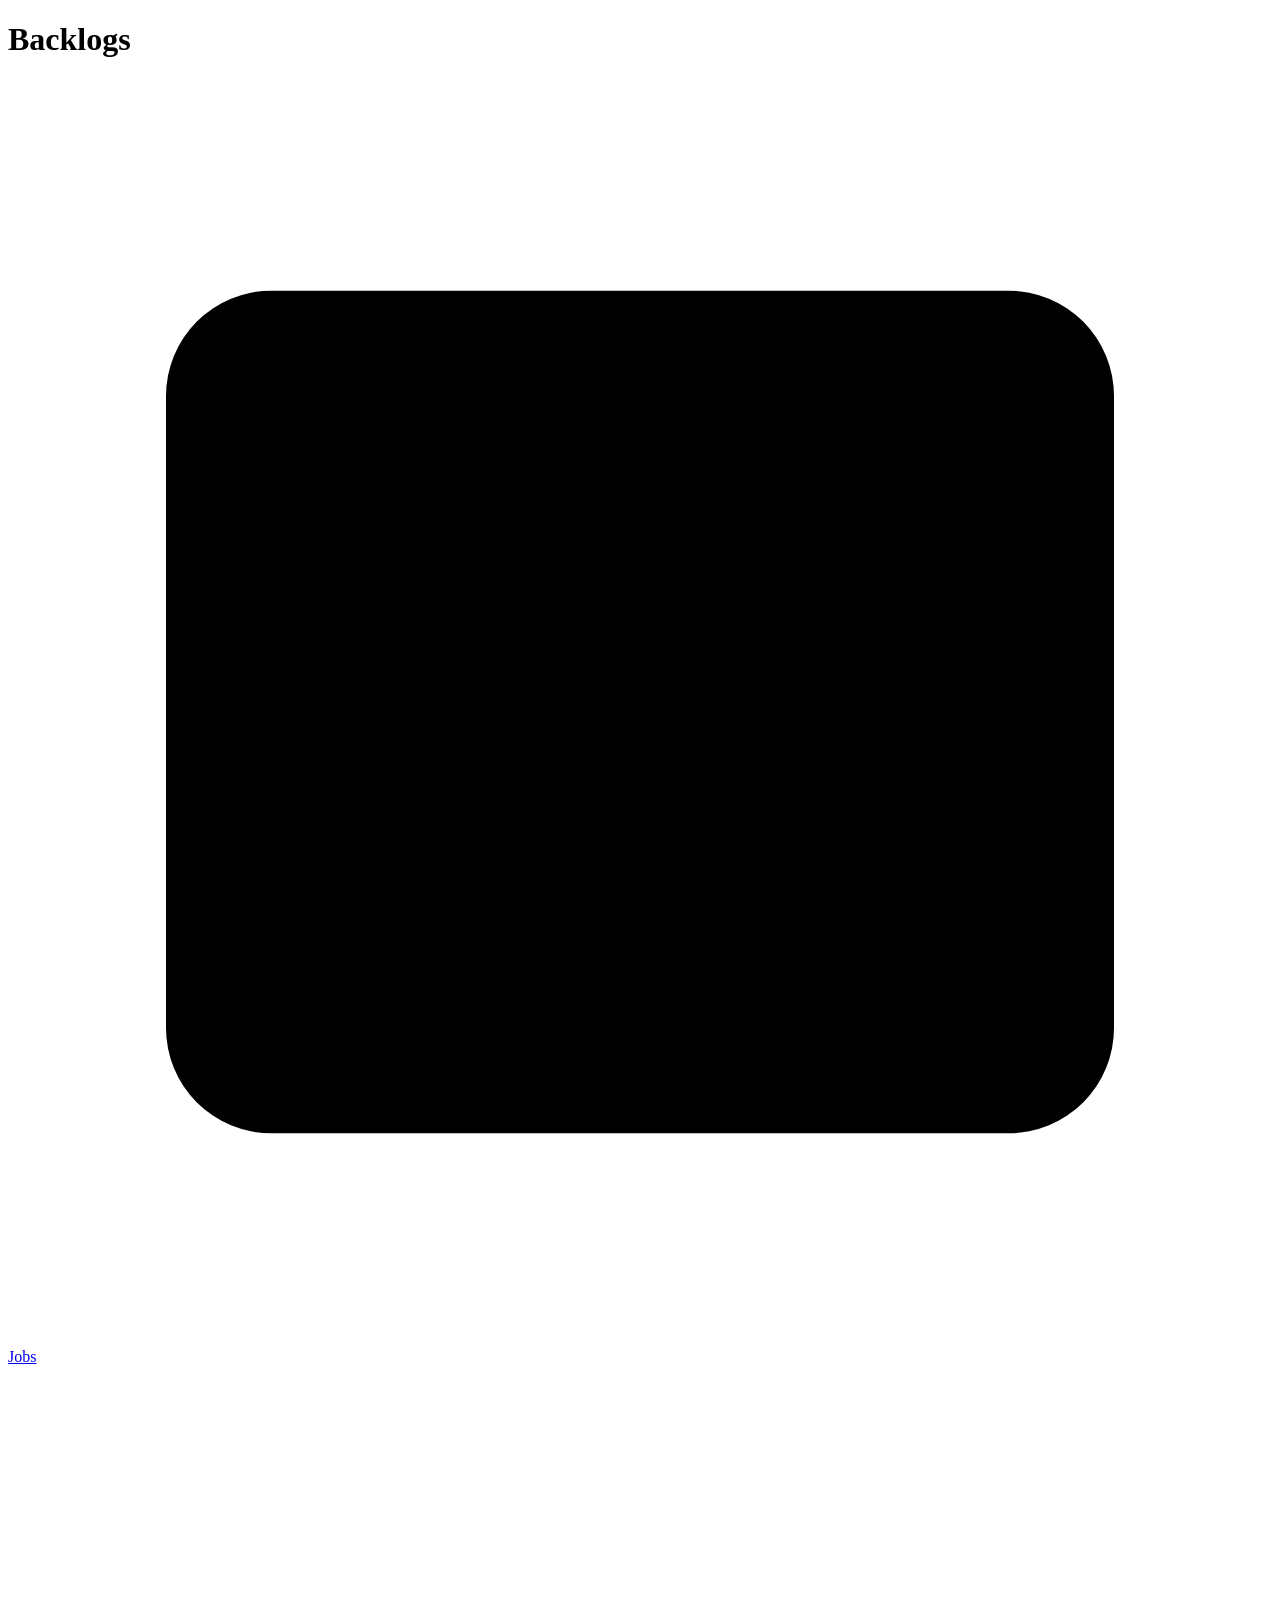
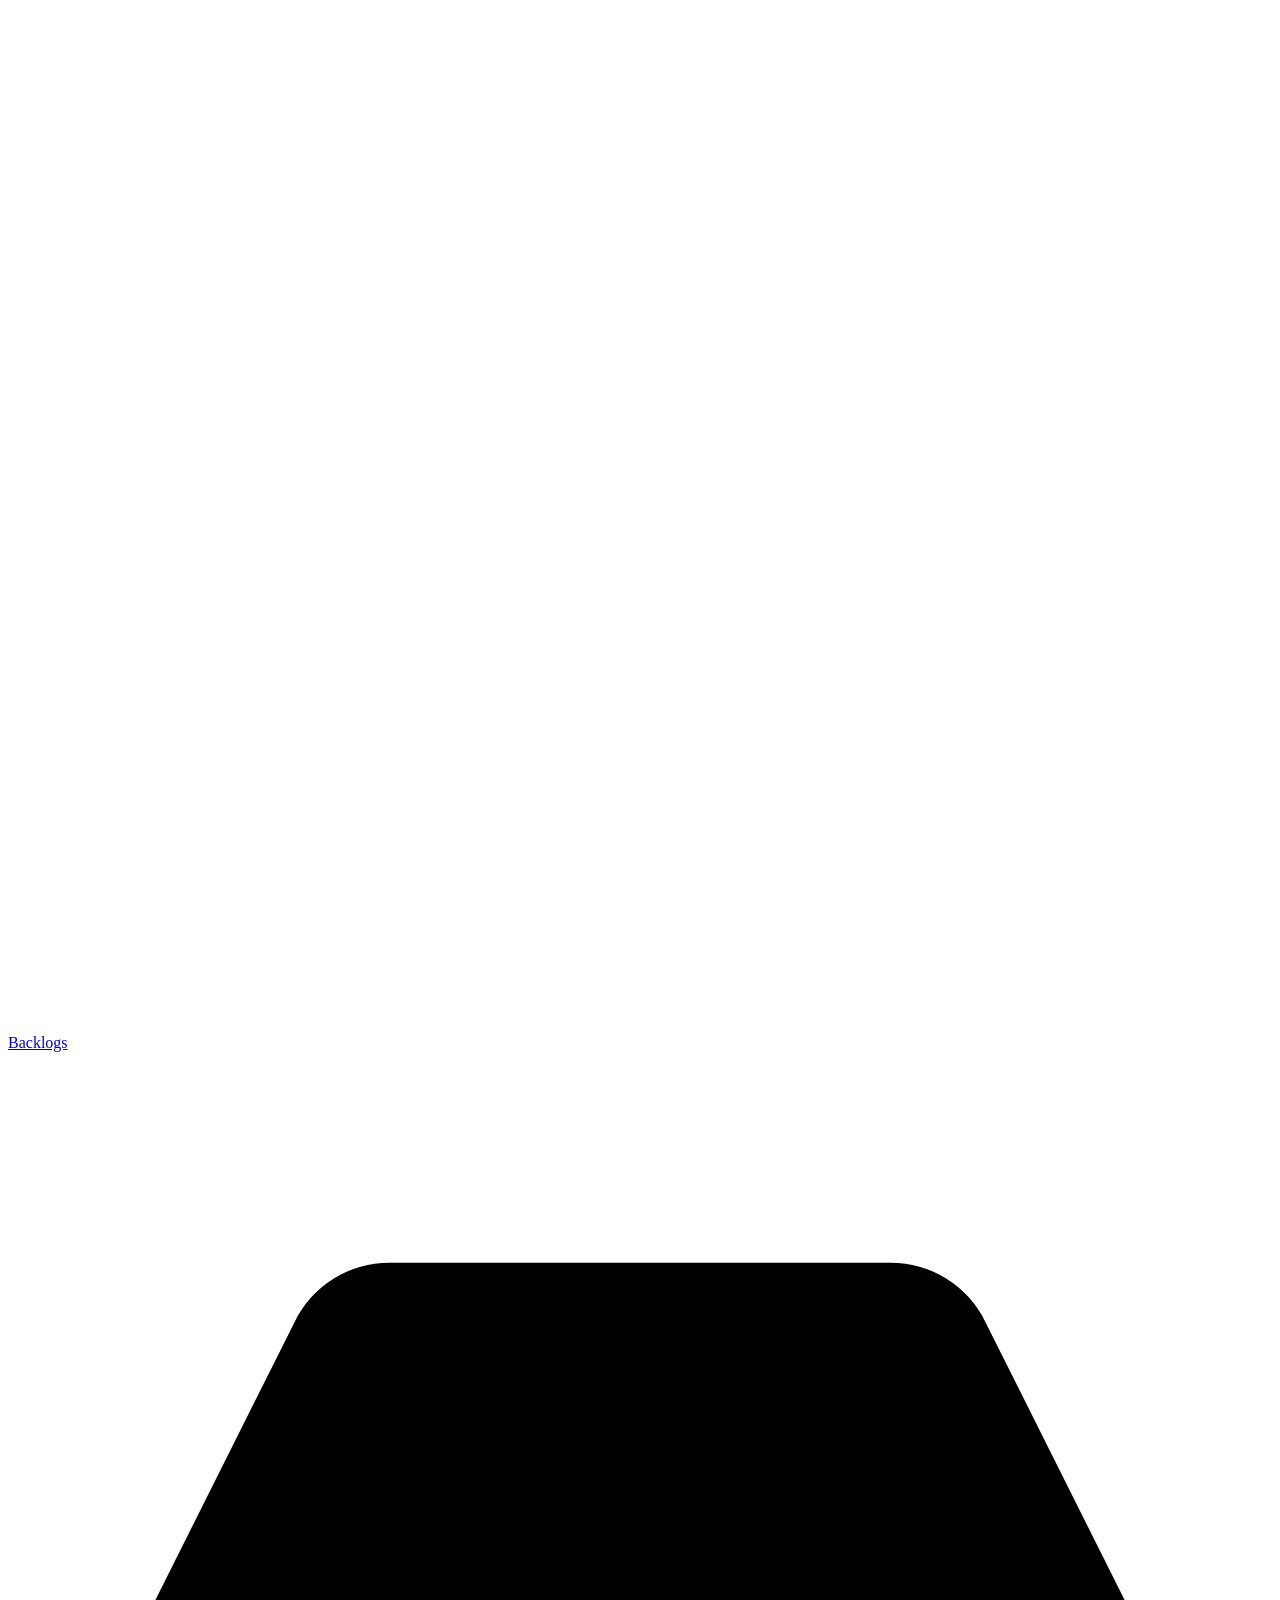
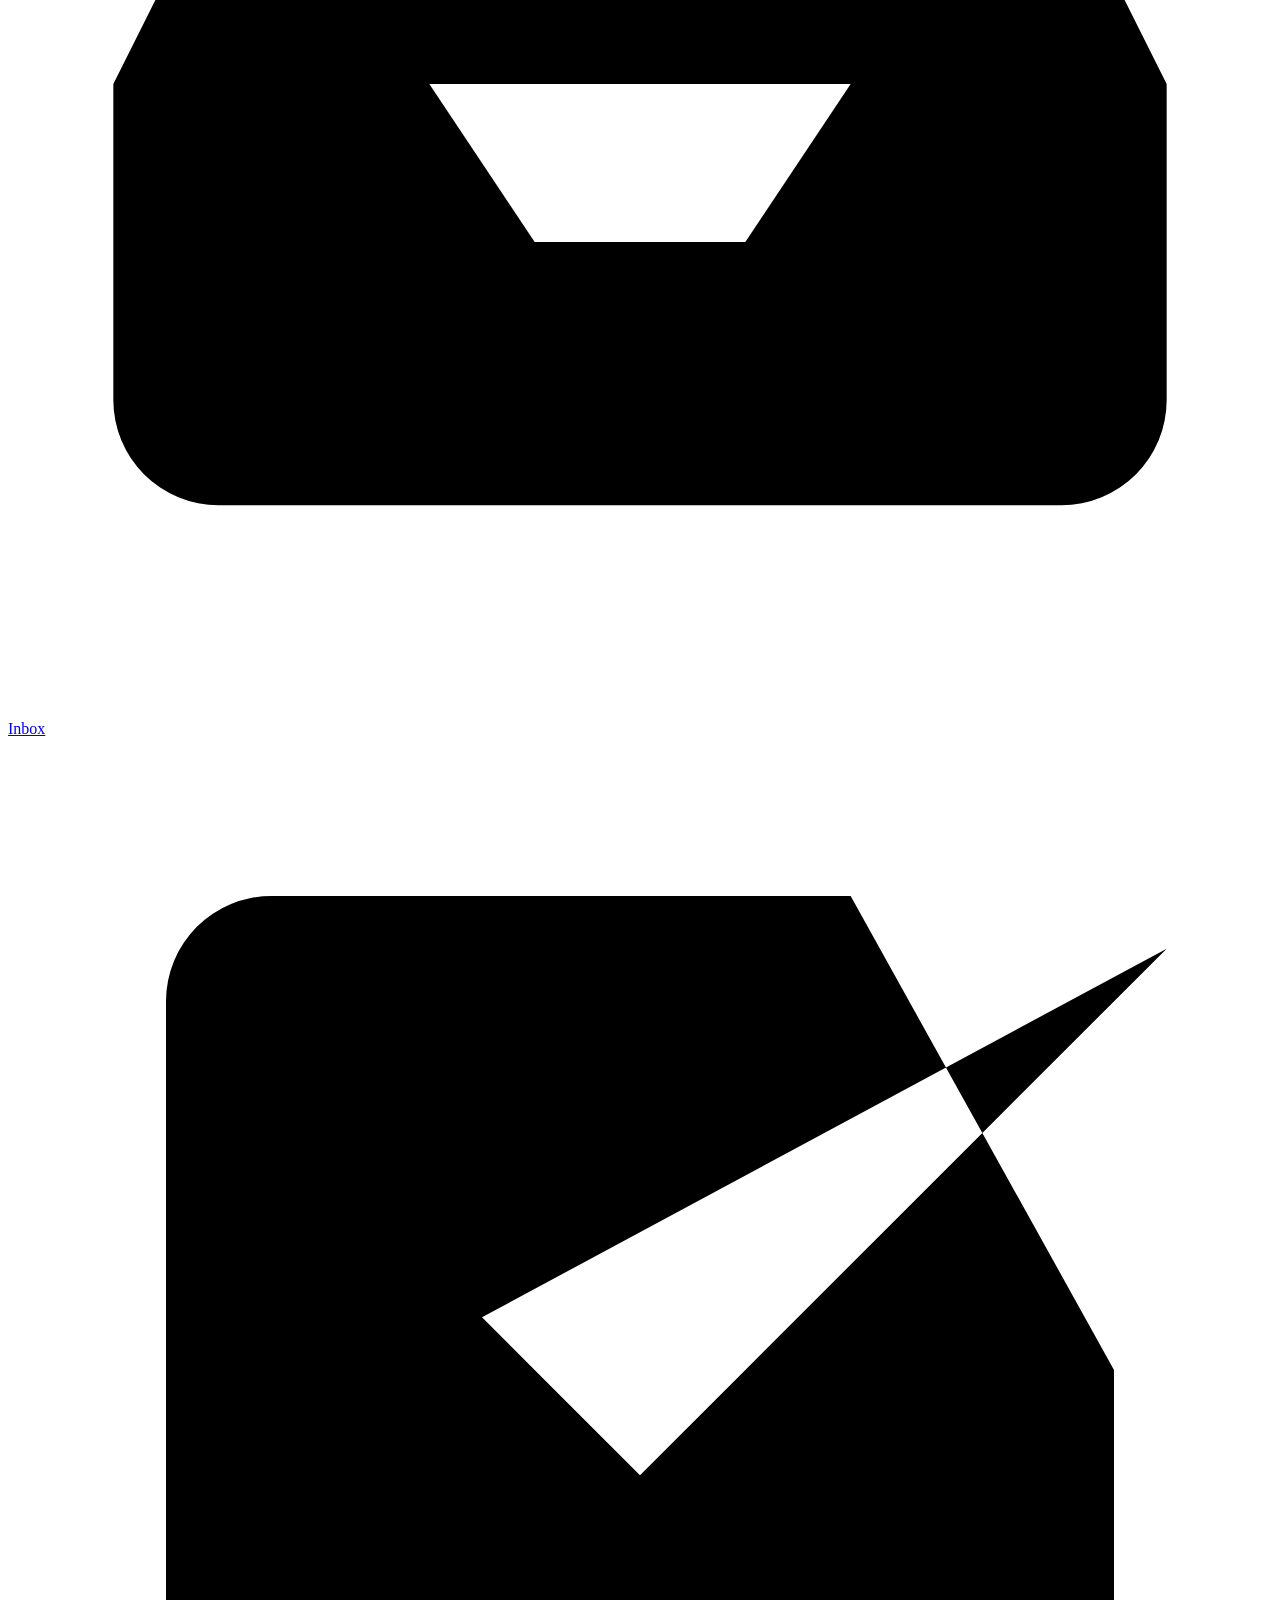
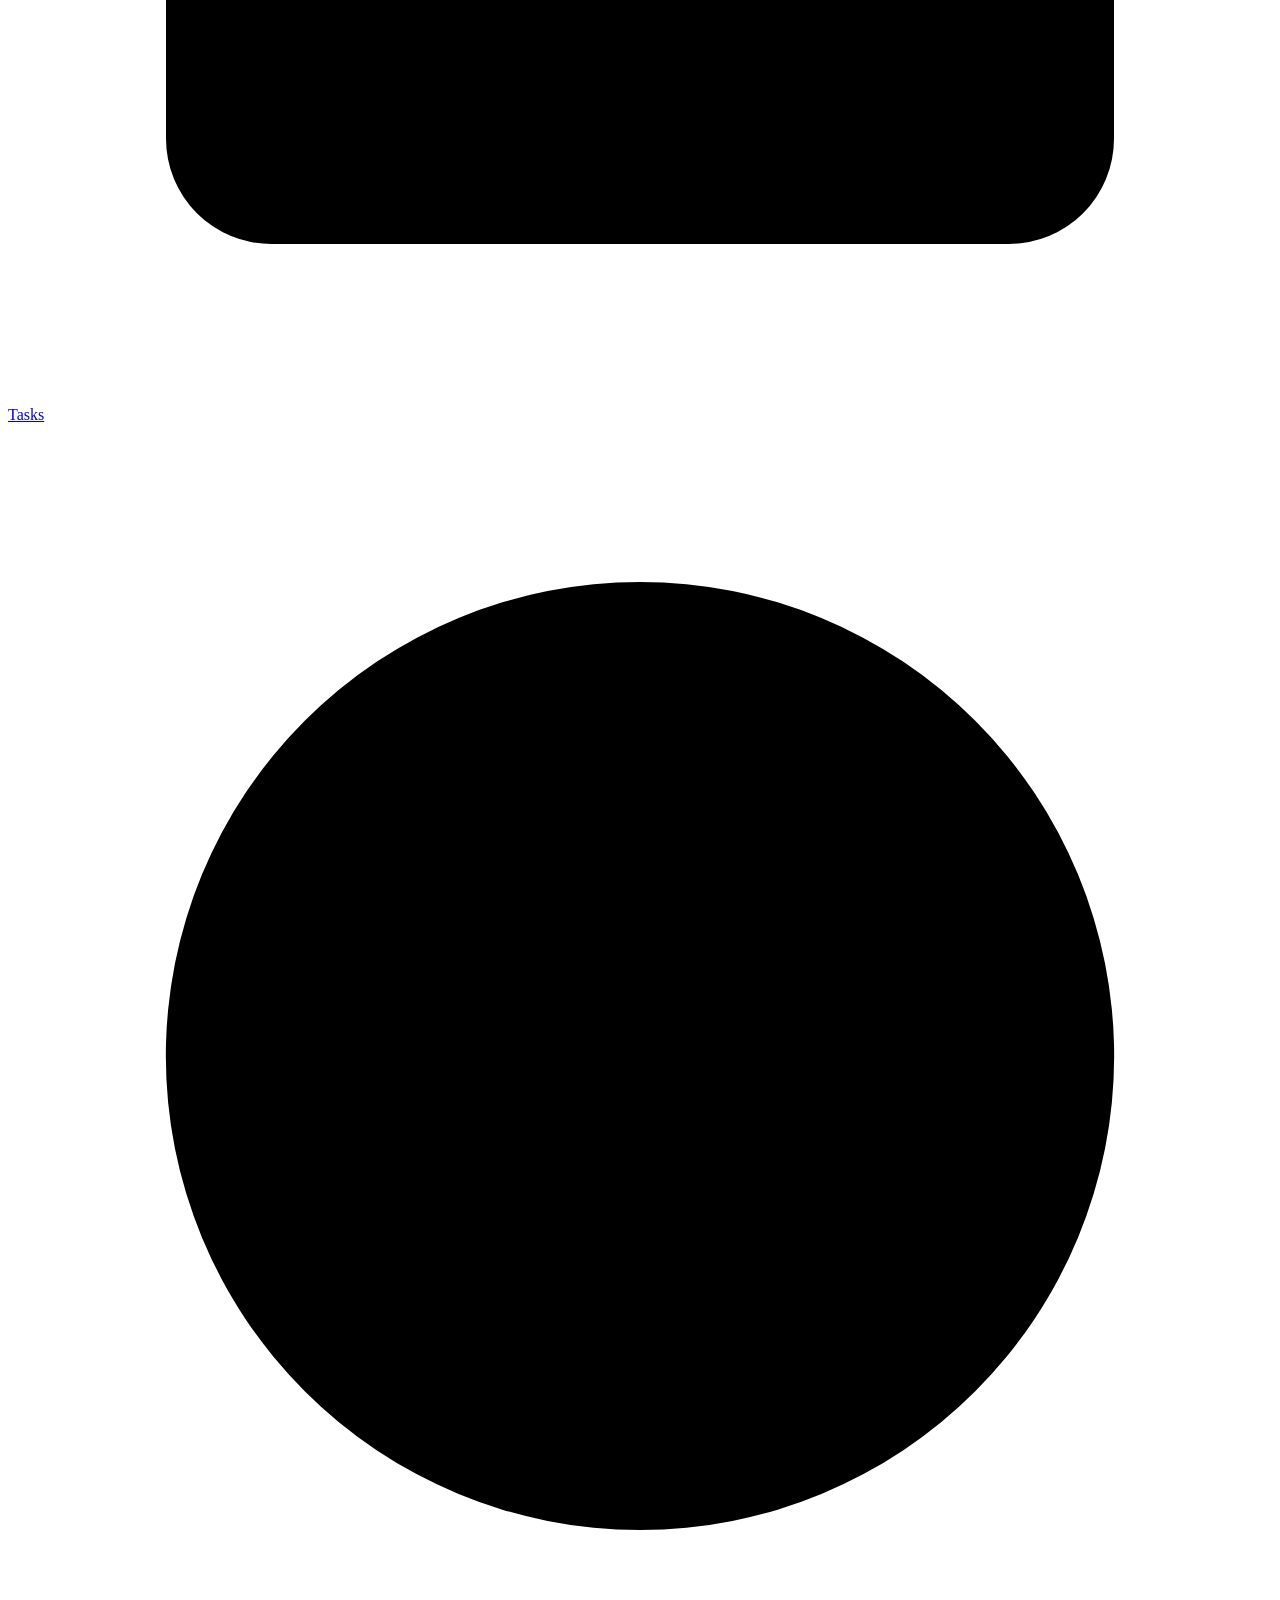
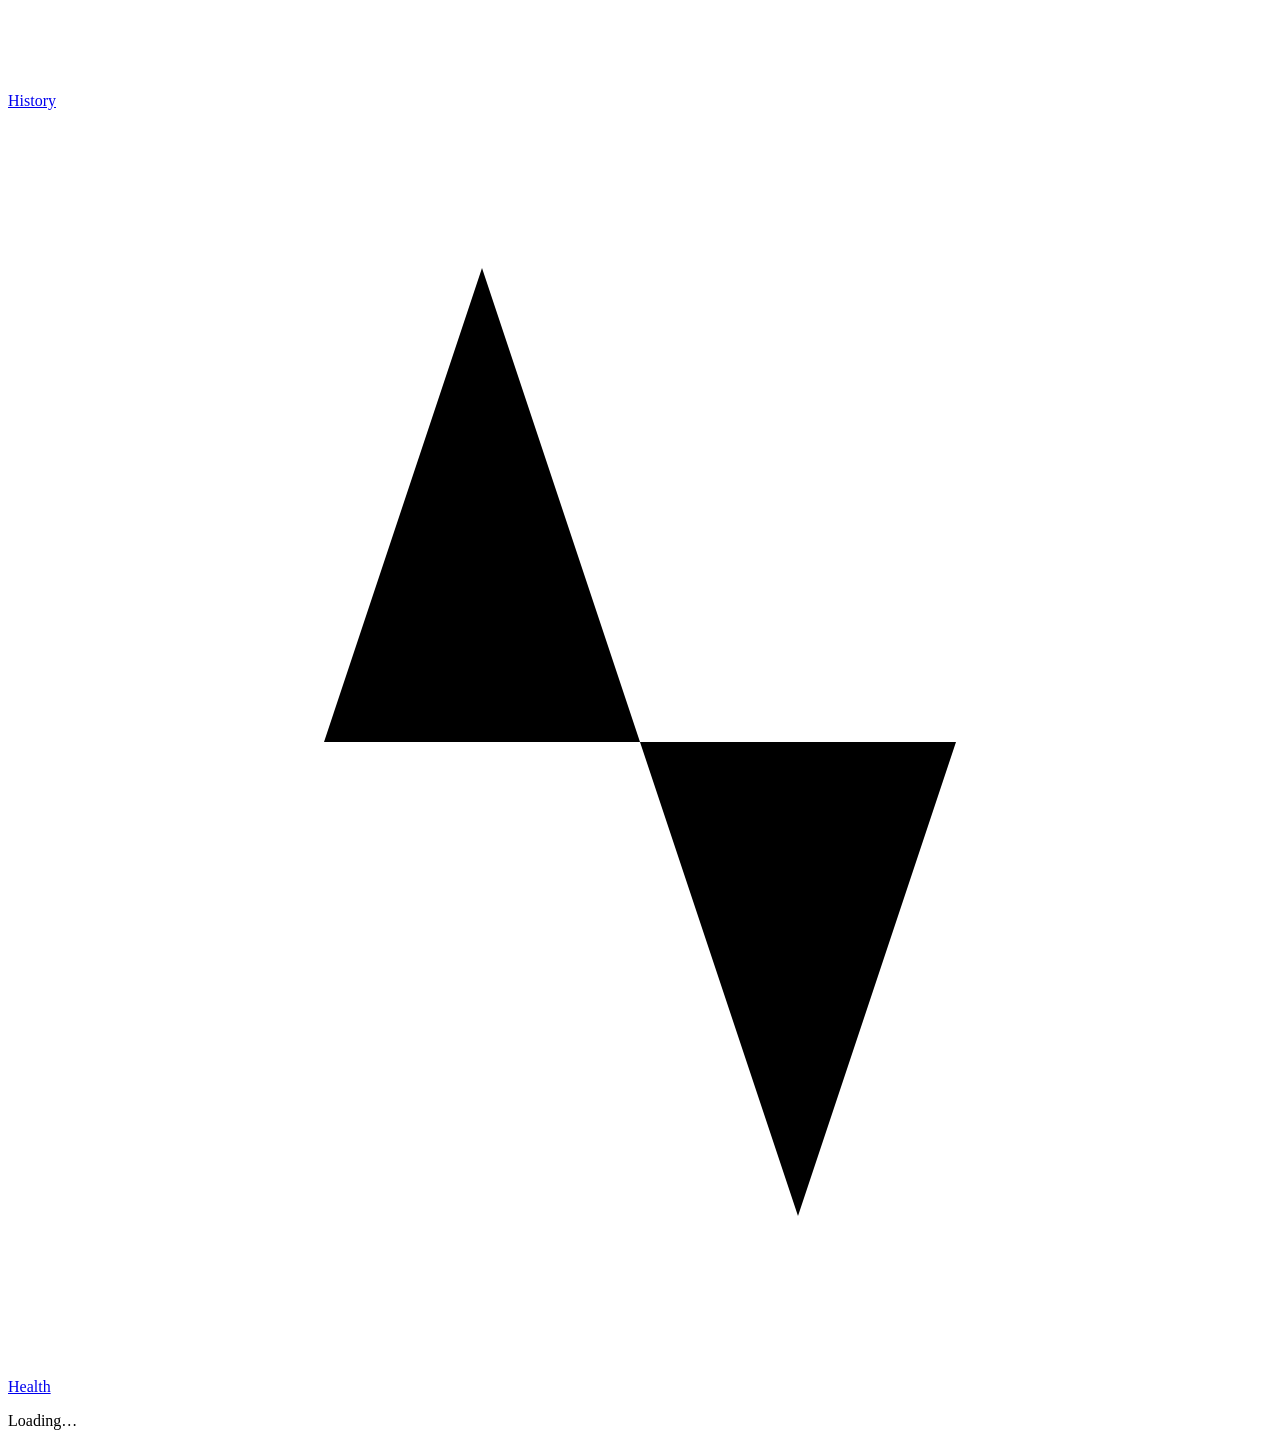
==== src/ControlRoom.Server/wwwroot/index.html @ eb0fadb5 "360-search-in-backlogs: move search to the top of the Backlogs, drop the Search tab Co-Authored-By: " ====
<!doctype html>
<html lang="en">
<head>
  <meta charset="utf-8">
  <meta name="viewport" content="width=device-width, initial-scale=1, viewport-fit=cover">
  <meta name="color-scheme" content="light dark">
  <meta name="apple-mobile-web-app-capable" content="yes">
  <meta name="mobile-web-app-capable" content="yes">
  <meta name="apple-mobile-web-app-title" content="Control Room">
  <meta name="apple-mobile-web-app-status-bar-style" content="default">
  <meta name="theme-color" media="(prefers-color-scheme: light)" content="#ffffff">
  <meta name="theme-color" media="(prefers-color-scheme: dark)" content="#000000">
  <title>Control Room</title>
  <link rel="manifest" href="/manifest.webmanifest">
  <link rel="apple-touch-icon" href="/icons/apple-touch-icon.png">
  <link rel="stylesheet" href="/app.css">
  <script src="/token.js" defer></script>
  <script src="/board.js" defer></script>
  <script src="/act.js" defer></script>
  <script src="/push.js" defer></script>
  <script src="/edit.js" defer></script>
  <script src="/inbox.js" defer></script>
  <script src="/tasks.js" defer></script>
  <script src="/search.js" defer></script>
  <script src="/capture.js" defer></script>
  <script src="/history.js" defer></script>
  <script src="/doctor.js" defer></script>
  <script src="/status.js" defer></script>
  <script src="/live.js" defer></script>
  <script src="/app.js" defer></script>
</head>
<body>
  <header class="top" id="top">
    <h1 id="top-title">Backlogs</h1>
  </header>
  <p class="live-notice" id="live-notice" role="status" hidden></p>
  <nav class="nav tab-bar" aria-label="Sections">
    <a href="#jobs" data-view="board">
      <svg class="tab-icon" aria-hidden="true" focusable="false" viewBox="0 0 24 24"><path d="M5 4h14a2 2 0 0 1 2 2v12a2 2 0 0 1-2 2H5a2 2 0 0 1-2-2V6a2 2 0 0 1 2-2zM9 4v16M15 4v16"/></svg>
      <span class="tab-label">Jobs</span>
    </a>
    <a href="#backlogs" data-view="backlogs">
      <svg class="tab-icon" aria-hidden="true" focusable="false" viewBox="0 0 24 24"><path d="M8 6h13M8 12h13M8 18h13M3 6h.01M3 12h.01M3 18h.01"/></svg>
      <span class="tab-label">Backlogs</span>
    </a>
    <a href="#inbox" data-view="inbox">
      <svg class="tab-icon" aria-hidden="true" focusable="false" viewBox="0 0 24 24"><path d="M22 12h-6l-2 3h-4l-2-3H2M5.45 5.11L2 12v6a2 2 0 0 0 2 2h16a2 2 0 0 0 2-2v-6l-3.45-6.89A2 2 0 0 0 16.76 4H7.24a2 2 0 0 0-1.79 1.11z"/></svg>
      <span class="tab-label">Inbox</span>
      <span class="nav-count" id="inbox-count" hidden></span>
    </a>
    <a href="#tasks" data-view="tasks">
      <svg class="tab-icon" aria-hidden="true" focusable="false" viewBox="0 0 24 24"><path d="M9 11l3 3L22 4M21 12v7a2 2 0 0 1-2 2H5a2 2 0 0 1-2-2V5a2 2 0 0 1 2-2h11"/></svg>
      <span class="tab-label">Tasks</span>
      <span class="nav-count" id="tasks-count" hidden></span>
    </a>
    <a href="#history" data-view="history">
      <svg class="tab-icon" aria-hidden="true" focusable="false" viewBox="0 0 24 24"><path d="M12 3a9 9 0 1 0 0 18a9 9 0 1 0 0-18zM12 7v5l3 2"/></svg>
      <span class="tab-label">History</span>
    </a>
    <a href="#doctor" data-view="doctor">
      <svg class="tab-icon" aria-hidden="true" focusable="false" viewBox="0 0 24 24"><path d="M22 12h-4l-3 9L9 3l-3 9H2"/></svg>
      <span class="tab-label">Health</span>
    </a>
  </nav>
  <main id="backlogs">
    <div class="backlog-search" id="backlog-search"></div>
    <p class="status">Loading…</p>
  </main>
  <main id="board" hidden>
    <section class="update" id="update" role="status" hidden></section>
    <div class="board-bar">
      <p class="live-status" id="board-status">Loading…</p>
      <div class="filter" id="board-filter" role="group" aria-label="Filter by project" hidden></div>
    </div>
    <div id="board-content"></div>
    <section class="push" id="push" aria-labelledby="push-title">
      <h2 class="push-title" id="push-title">Notifications</h2>
      <p class="push-text" id="push-text">Checking notifications…</p>
      <div class="push-actions" id="push-actions"></div>
      <p class="push-note" id="push-note" role="status" aria-live="polite" hidden></p>
    </section>
    <p class="app-version" id="app-version" hidden></p>
    <div class="auto-update" id="auto-update" hidden></div>
  </main>
  <main id="inbox" hidden></main>
  <main id="tasks" hidden></main>
  <main id="history" hidden></main>
  <main id="doctor" hidden></main>
  <main id="job" hidden></main>
  <main id="story" hidden></main>
  <div class="edit-notice" id="edit-notice" role="status" aria-live="polite" hidden>
    <p class="edit-notice-text" id="edit-notice-text"></p>
    <button class="edit-button" id="edit-notice-close" type="button">Close</button>
  </div>
  <main id="token" hidden>
    <form class="token-form" id="token-form" novalidate>
      <h1 class="token-title">Control Room</h1>
      <p class="token-help">Enter the access token once on this device. Show it on the Mac with: <code>dotnet run --project src/ControlRoom.Server -- token</code></p>
      <p class="error" id="token-refused" role="alert" hidden></p>
      <label class="token-label" for="token-input">Access token</label>
      <input class="token-input" id="token-input" name="token" type="password" autocomplete="off" autocapitalize="off" spellcheck="false">
      <button class="token-save" type="submit">Save</button>
    </form>
  </main>
</body>
</html>
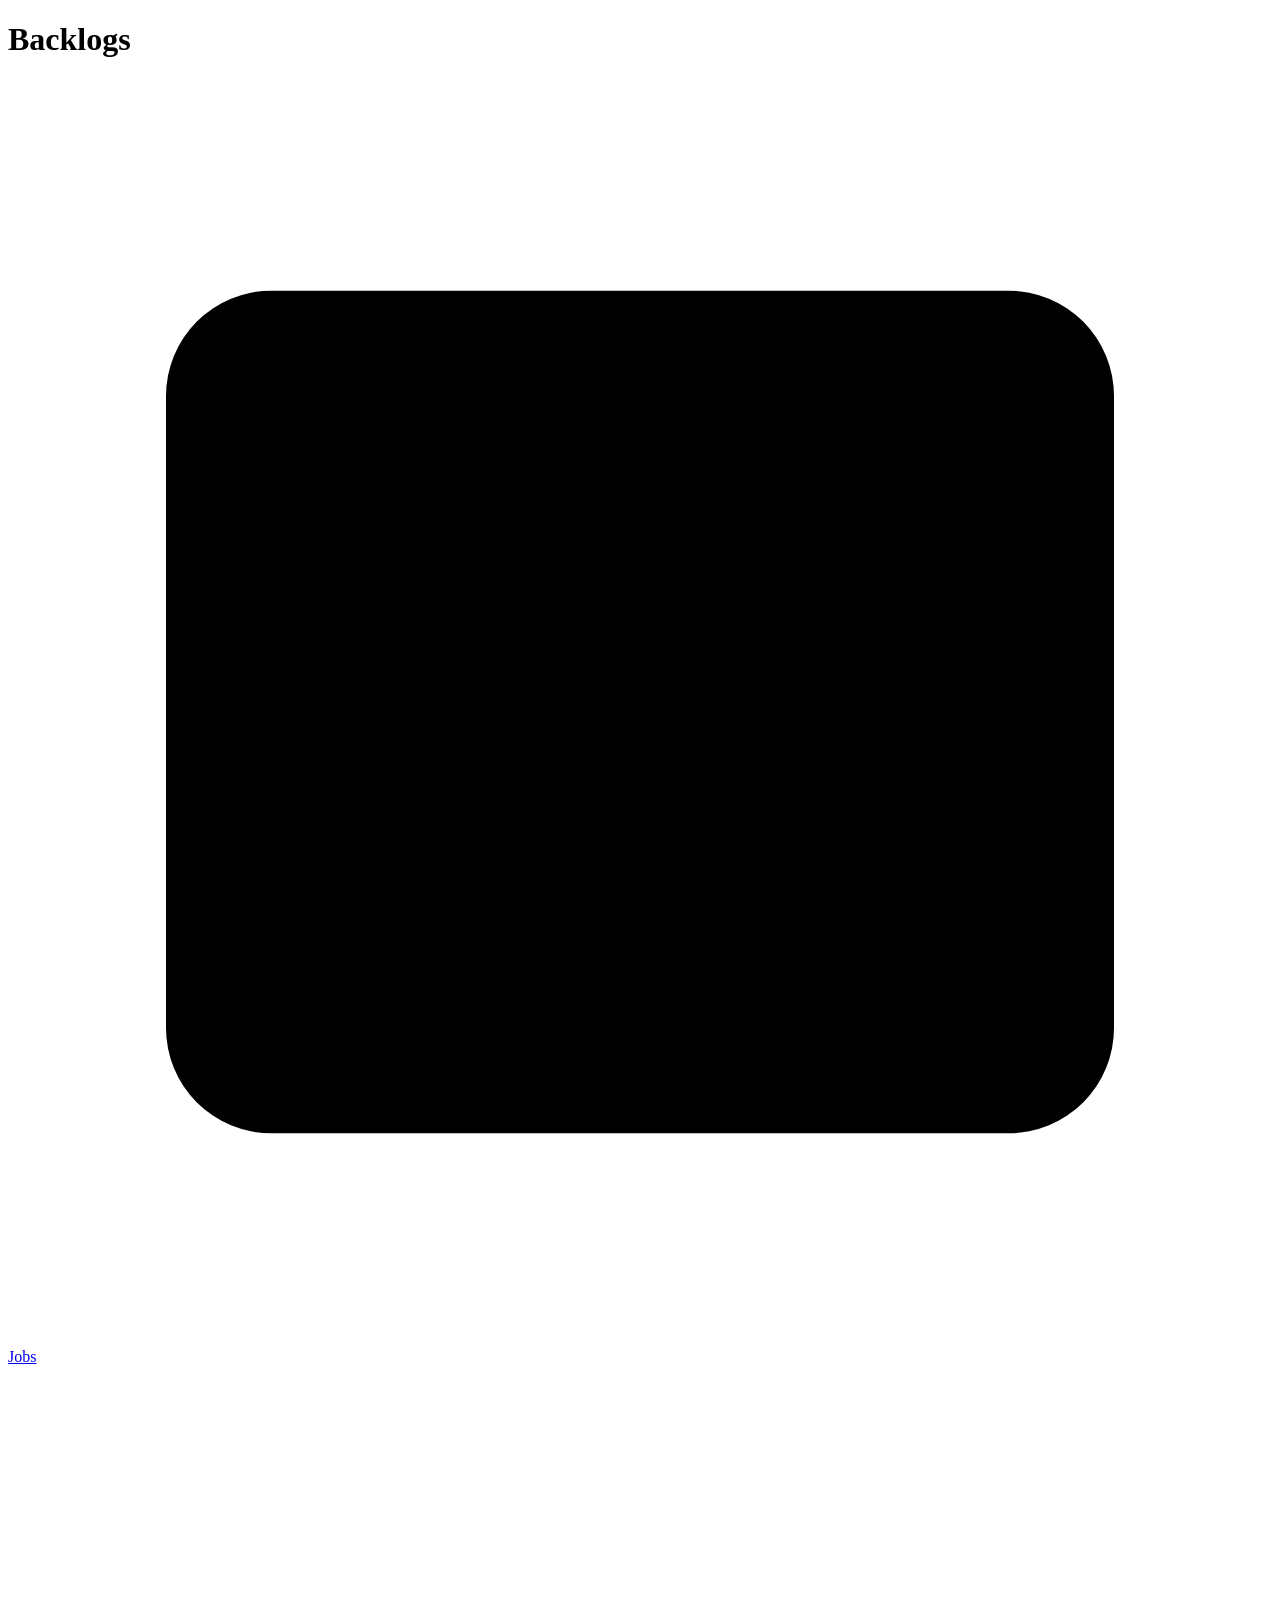
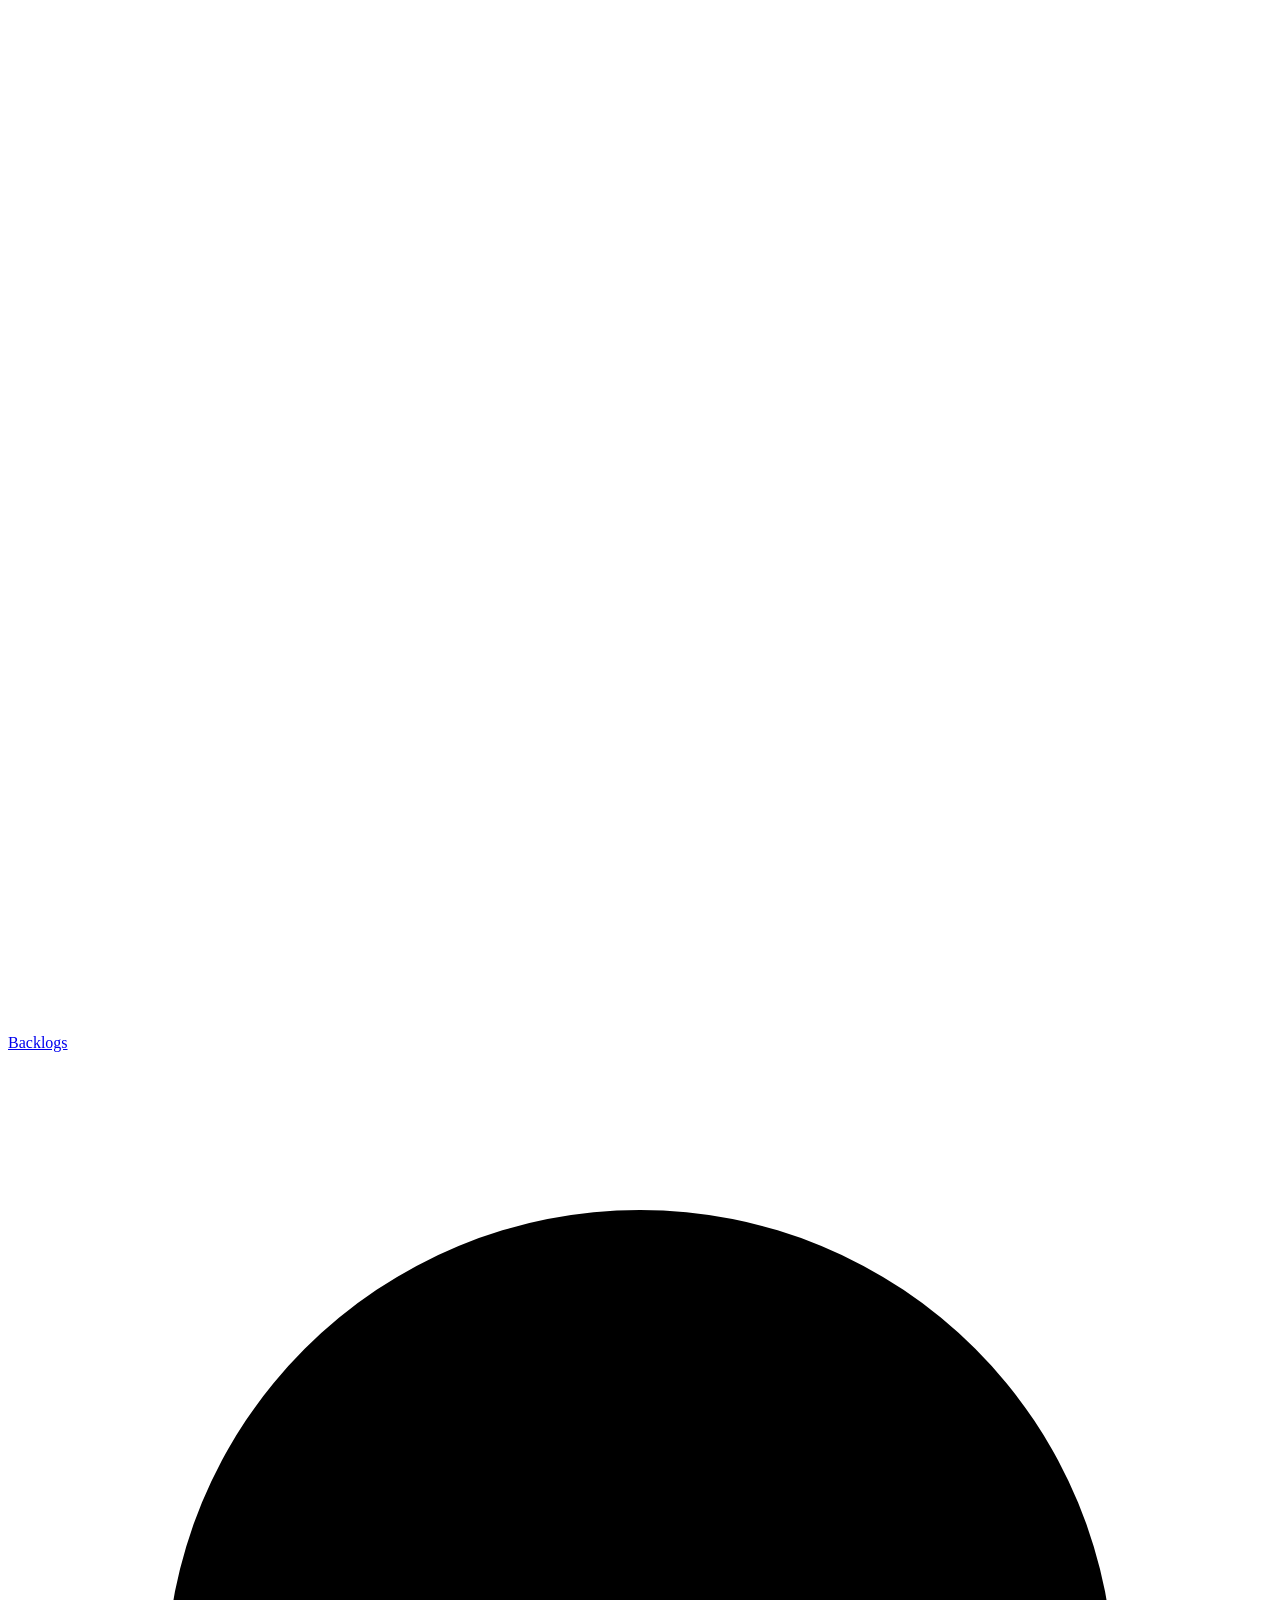
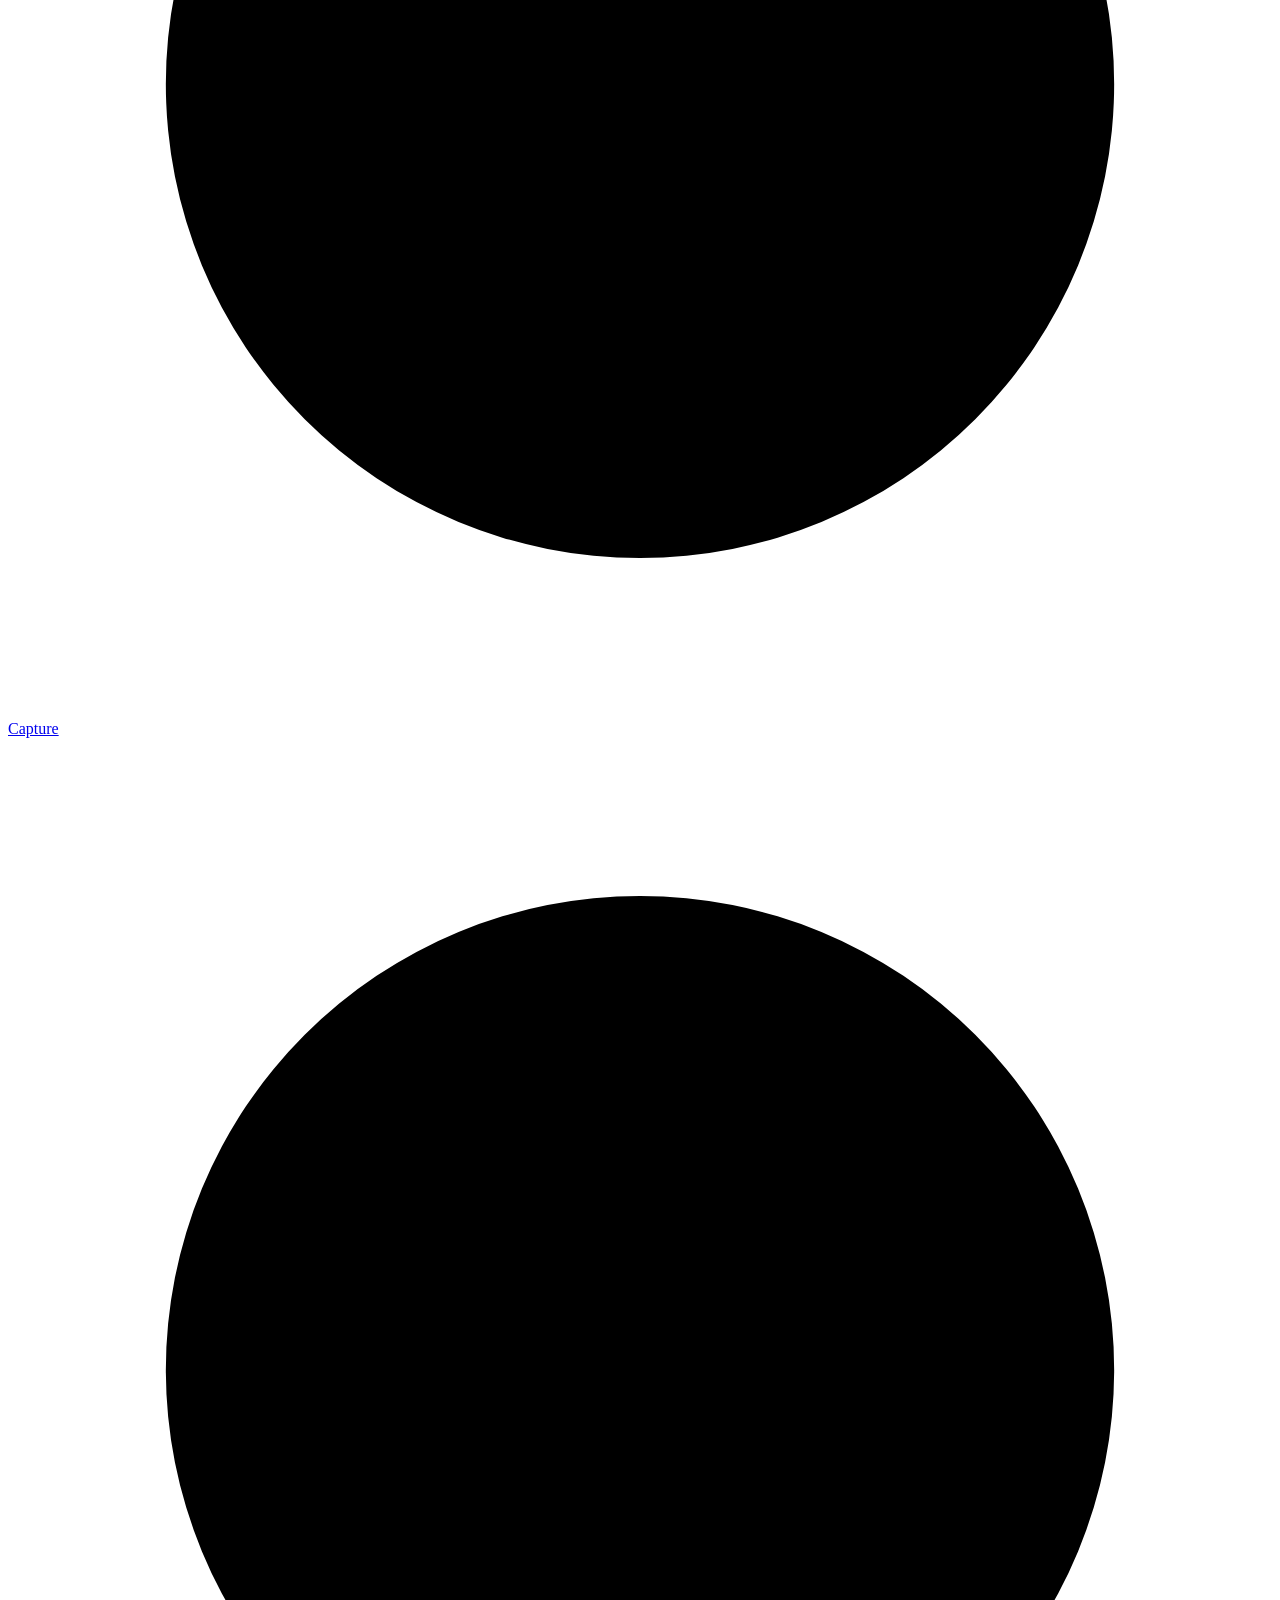
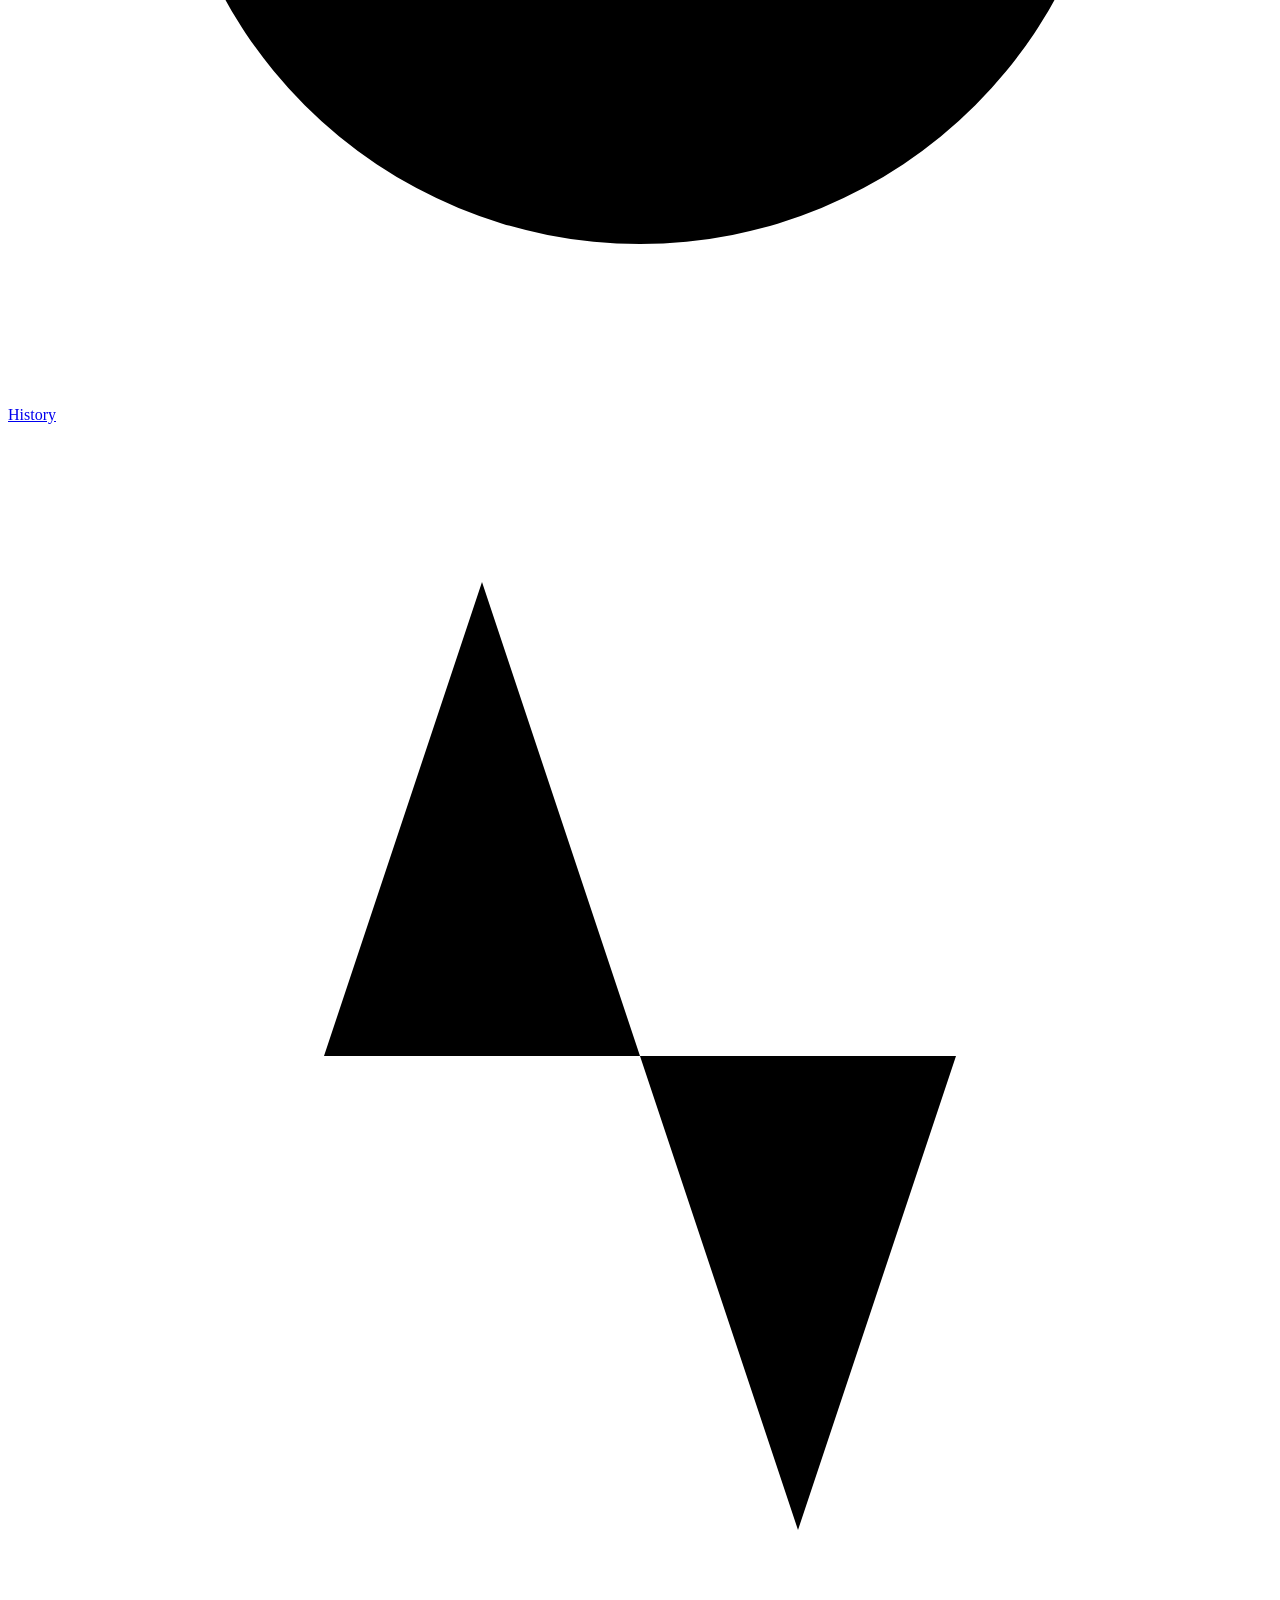
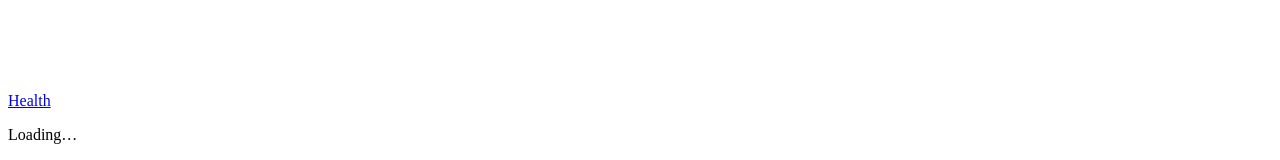
==== commit 9b7d7676: "362-leaner-bottom-bar: five-tab bar, task and approval counts on Backlogs, Capture tab back Co-Autho" ====
--- a/src/ControlRoom.Server/wwwroot/index.html
+++ b/src/ControlRoom.Server/wwwroot/index.html
@@ -19,8 +19,7 @@
   <script src="/act.js" defer></script>
   <script src="/push.js" defer></script>
   <script src="/edit.js" defer></script>
-  <script src="/inbox.js" defer></script>
-  <script src="/tasks.js" defer></script>
+  <script src="/counts.js" defer></script>
   <script src="/search.js" defer></script>
   <script src="/capture.js" defer></script>
   <script src="/history.js" defer></script>
@@ -42,16 +41,12 @@
     <a href="#backlogs" data-view="backlogs">
       <svg class="tab-icon" aria-hidden="true" focusable="false" viewBox="0 0 24 24"><path d="M8 6h13M8 12h13M8 18h13M3 6h.01M3 12h.01M3 18h.01"/></svg>
       <span class="tab-label">Backlogs</span>
+      <span class="nav-count nav-count-tasks" id="tasks-count" hidden></span>
+      <span class="nav-count nav-count-approval" id="approval-count" hidden></span>
     </a>
-    <a href="#inbox" data-view="inbox">
-      <svg class="tab-icon" aria-hidden="true" focusable="false" viewBox="0 0 24 24"><path d="M22 12h-6l-2 3h-4l-2-3H2M5.45 5.11L2 12v6a2 2 0 0 0 2 2h16a2 2 0 0 0 2-2v-6l-3.45-6.89A2 2 0 0 0 16.76 4H7.24a2 2 0 0 0-1.79 1.11z"/></svg>
-      <span class="tab-label">Inbox</span>
-      <span class="nav-count" id="inbox-count" hidden></span>
-    </a>
-    <a href="#tasks" data-view="tasks">
-      <svg class="tab-icon" aria-hidden="true" focusable="false" viewBox="0 0 24 24"><path d="M9 11l3 3L22 4M21 12v7a2 2 0 0 1-2 2H5a2 2 0 0 1-2-2V5a2 2 0 0 1 2-2h11"/></svg>
-      <span class="tab-label">Tasks</span>
-      <span class="nav-count" id="tasks-count" hidden></span>
+    <a href="#capture" data-view="capture">
+      <svg class="tab-icon" aria-hidden="true" focusable="false" viewBox="0 0 24 24"><path d="M12 3a9 9 0 1 0 0 18a9 9 0 1 0 0-18zM12 8v8M8 12h8"/></svg>
+      <span class="tab-label">Capture</span>
     </a>
     <a href="#history" data-view="history">
       <svg class="tab-icon" aria-hidden="true" focusable="false" viewBox="0 0 24 24"><path d="M12 3a9 9 0 1 0 0 18a9 9 0 1 0 0-18zM12 7v5l3 2"/></svg>
@@ -82,8 +77,7 @@
     <p class="app-version" id="app-version" hidden></p>
     <div class="auto-update" id="auto-update" hidden></div>
   </main>
-  <main id="inbox" hidden></main>
-  <main id="tasks" hidden></main>
+  <main id="capture" hidden></main>
   <main id="history" hidden></main>
   <main id="doctor" hidden></main>
   <main id="job" hidden></main>
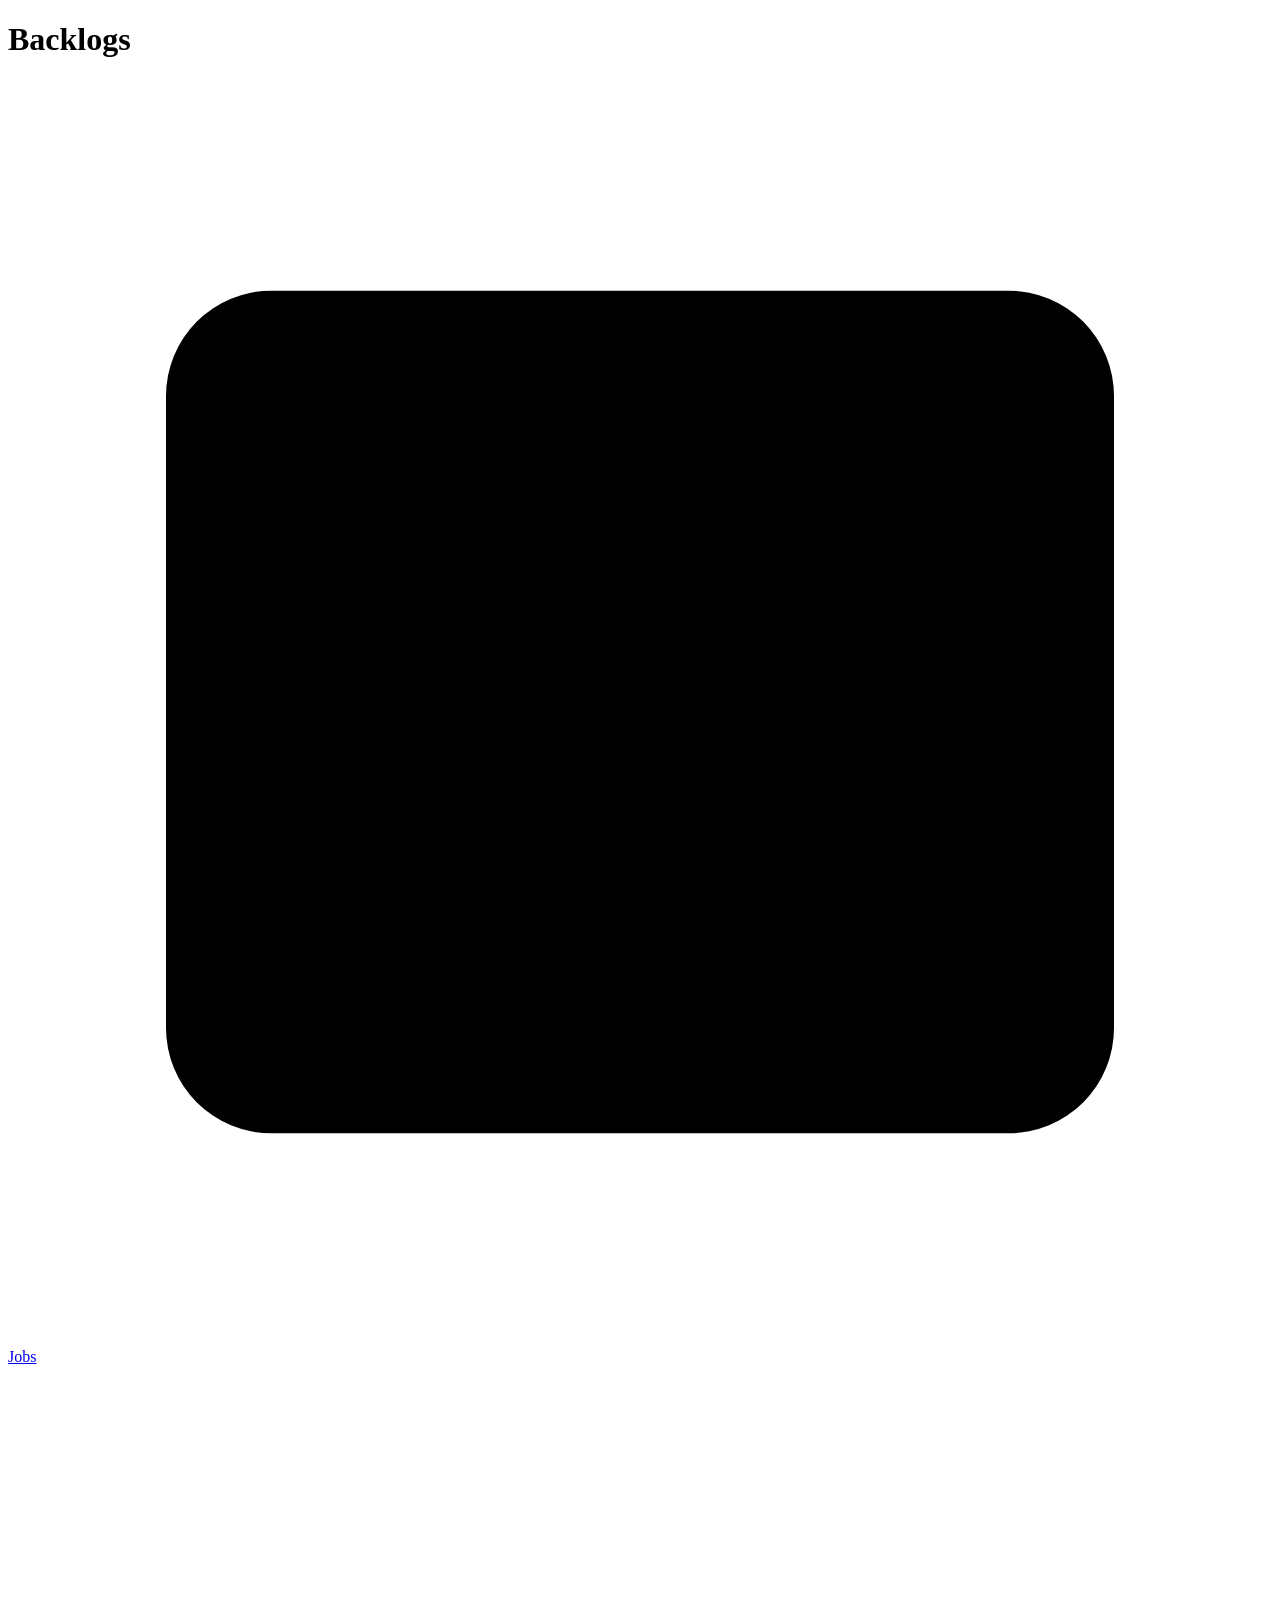
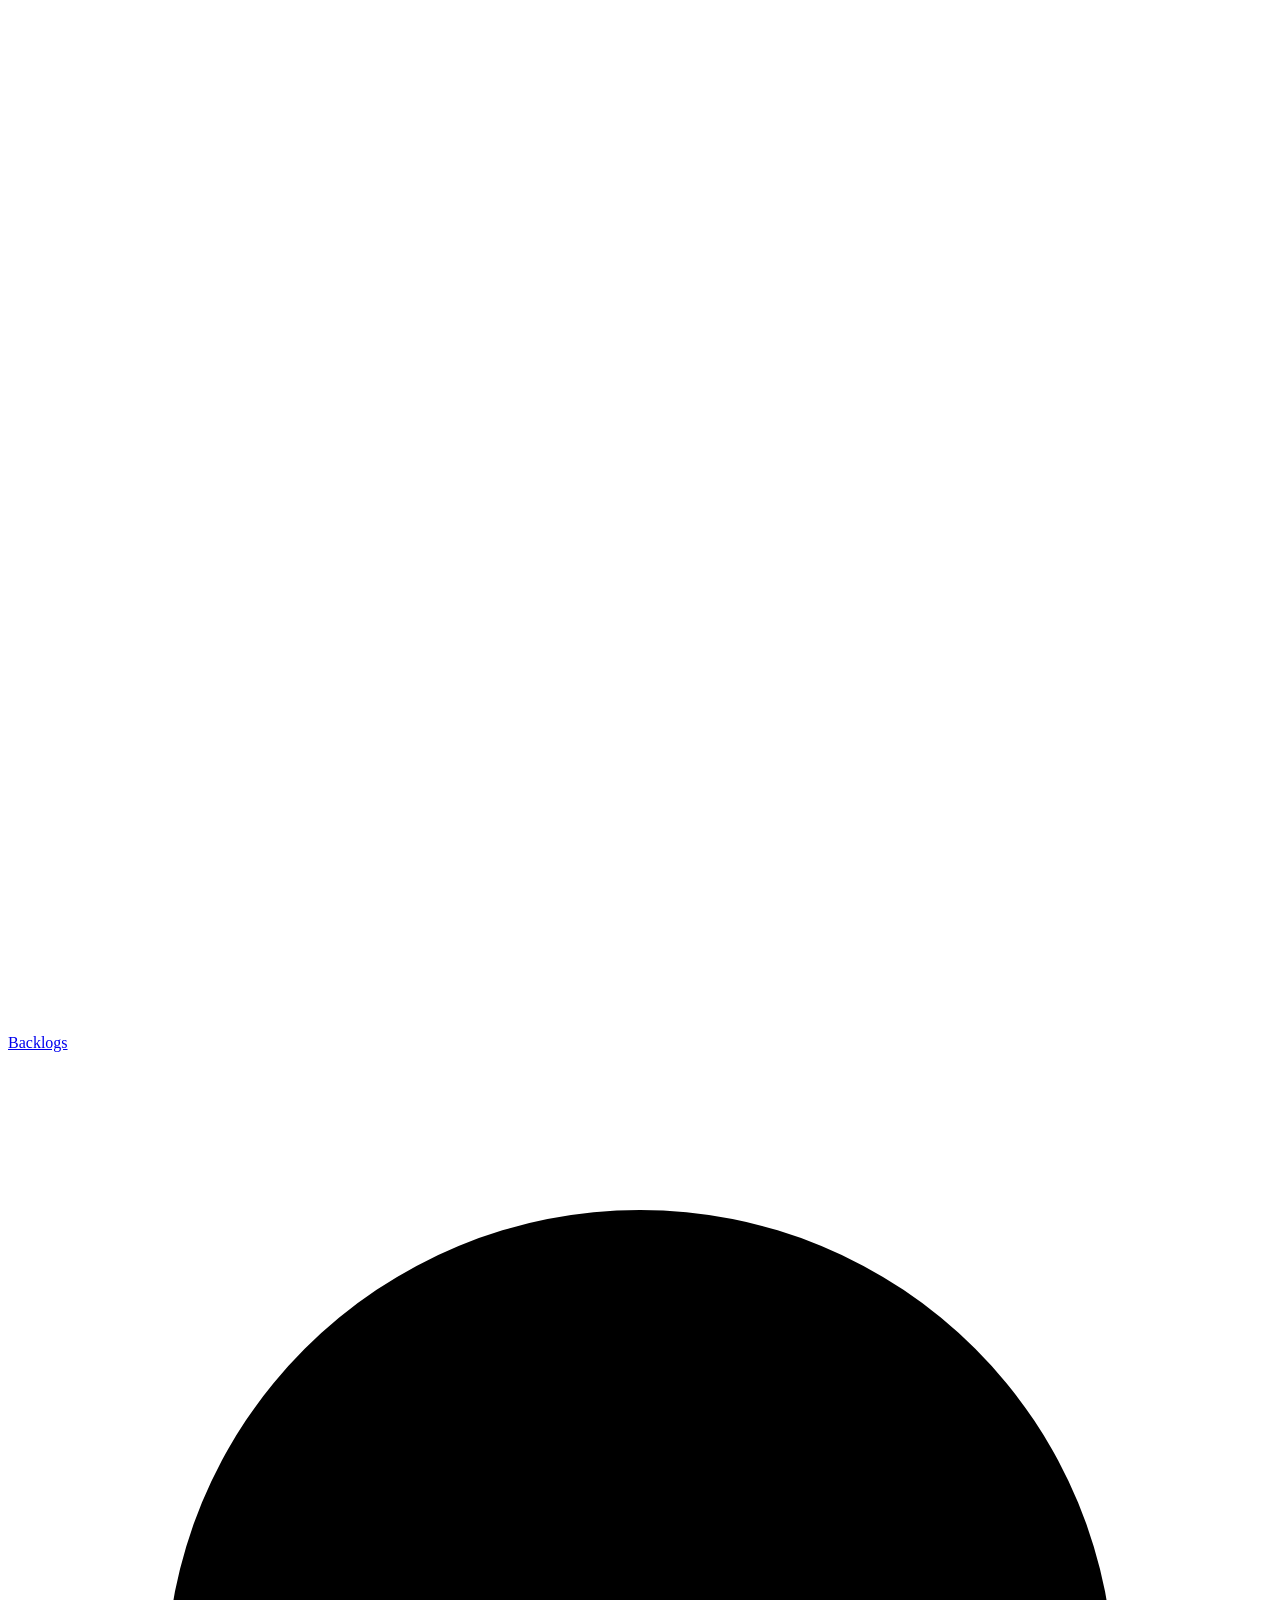
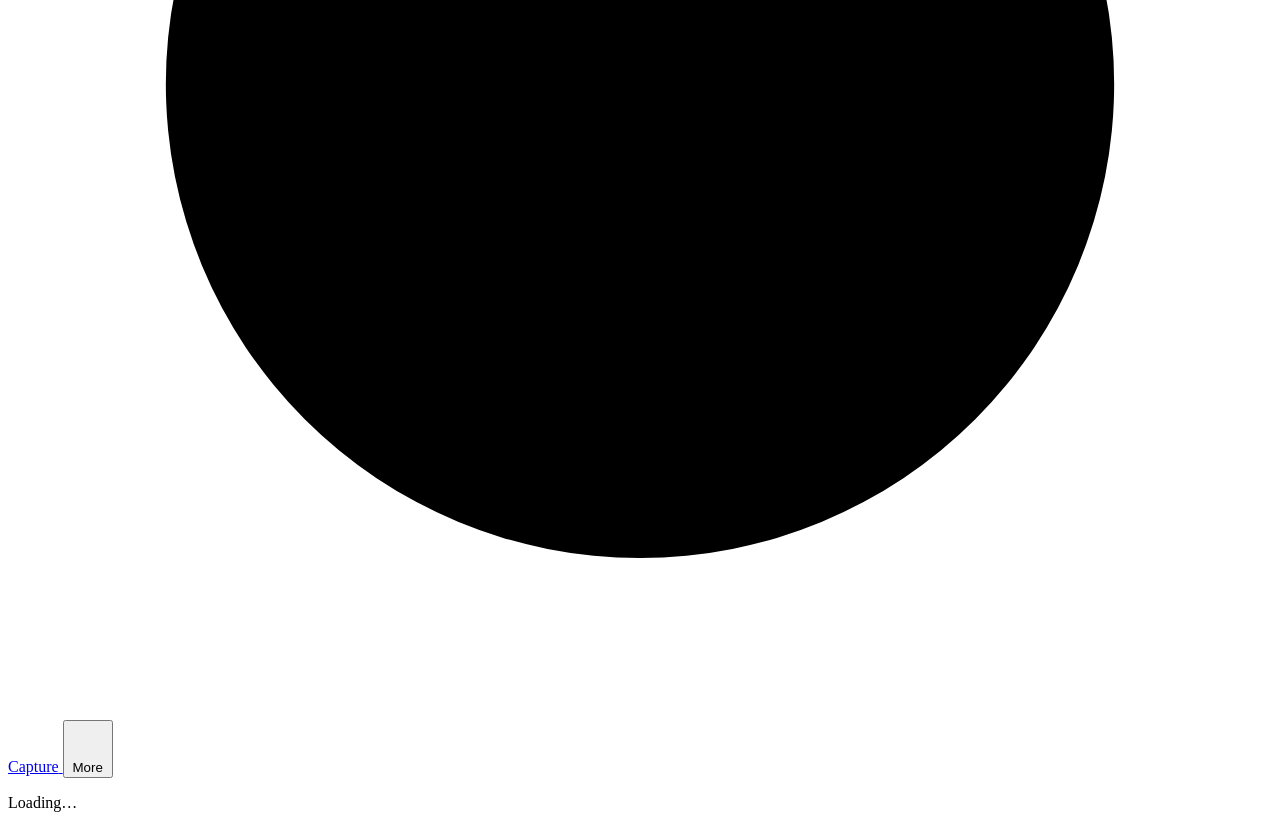
==== commit b62a1e5f: "475-more-menu-tabs.4bc0d3c44f8849c3a586d62c320880bd: move History and Health behind a More menu in t" ====
--- a/src/ControlRoom.Server/wwwroot/index.html
+++ b/src/ControlRoom.Server/wwwroot/index.html
@@ -14,6 +14,8 @@
   <link rel="manifest" href="/manifest.webmanifest">
   <link rel="apple-touch-icon" href="/icons/apple-touch-icon.png">
   <link rel="stylesheet" href="/app.css">
+  <link rel="stylesheet" href="/room.css">
+  <script src="/room.js" defer></script>
   <script src="/token.js" defer></script>
   <script src="/board.js" defer></script>
   <script src="/act.js" defer></script>
@@ -25,6 +27,7 @@
   <script src="/history.js" defer></script>
   <script src="/doctor.js" defer></script>
   <script src="/status.js" defer></script>
+  <script src="/releases.js" defer></script>
   <script src="/live.js" defer></script>
   <script src="/app.js" defer></script>
 </head>
@@ -37,6 +40,8 @@
     <a href="#jobs" data-view="board">
       <svg class="tab-icon" aria-hidden="true" focusable="false" viewBox="0 0 24 24"><path d="M5 4h14a2 2 0 0 1 2 2v12a2 2 0 0 1-2 2H5a2 2 0 0 1-2-2V6a2 2 0 0 1 2-2zM9 4v16M15 4v16"/></svg>
       <span class="tab-label">Jobs</span>
+      <span class="nav-count nav-count-running" id="running-count" hidden></span>
+      <span class="nav-count nav-count-blocked" id="blocked-count" hidden></span>
     </a>
     <a href="#backlogs" data-view="backlogs">
       <svg class="tab-icon" aria-hidden="true" focusable="false" viewBox="0 0 24 24"><path d="M8 6h13M8 12h13M8 18h13M3 6h.01M3 12h.01M3 18h.01"/></svg>
@@ -48,15 +53,15 @@
       <svg class="tab-icon" aria-hidden="true" focusable="false" viewBox="0 0 24 24"><path d="M12 3a9 9 0 1 0 0 18a9 9 0 1 0 0-18zM12 8v8M8 12h8"/></svg>
       <span class="tab-label">Capture</span>
     </a>
-    <a href="#history" data-view="history">
-      <svg class="tab-icon" aria-hidden="true" focusable="false" viewBox="0 0 24 24"><path d="M12 3a9 9 0 1 0 0 18a9 9 0 1 0 0-18zM12 7v5l3 2"/></svg>
-      <span class="tab-label">History</span>
-    </a>
-    <a href="#doctor" data-view="doctor">
-      <svg class="tab-icon" aria-hidden="true" focusable="false" viewBox="0 0 24 24"><path d="M22 12h-4l-3 9L9 3l-3 9H2"/></svg>
-      <span class="tab-label">Health</span>
-    </a>
+    <button type="button" class="tab-more" id="tab-more" aria-expanded="false" aria-controls="tab-more-menu">
+      <svg class="tab-icon" aria-hidden="true" focusable="false" viewBox="0 0 24 24"><path d="M5 12h.01M12 12h.01M19 12h.01"/></svg>
+      <span class="tab-label">More</span>
+    </button>
   </nav>
+  <div class="tab-more-menu" id="tab-more-menu" hidden>
+    <a href="#history" data-view="history">History</a>
+    <a href="#doctor" data-view="doctor">Health</a>
+  </div>
   <main id="backlogs">
     <div class="backlog-search" id="backlog-search"></div>
     <p class="status">Loading…</p>
@@ -90,6 +95,7 @@
     <form class="token-form" id="token-form" novalidate>
       <h1 class="token-title">Control Room</h1>
       <p class="token-help">Enter the access token once on this device. Show it on the Mac with: <code>dotnet run --project src/ControlRoom.Server -- token</code></p>
+      <p class="token-help">On Windows, open PowerShell in the server folder and run <code>.\controlroom.exe token</code>.</p>
       <p class="error" id="token-refused" role="alert" hidden></p>
       <label class="token-label" for="token-input">Access token</label>
       <input class="token-input" id="token-input" name="token" type="password" autocomplete="off" autocapitalize="off" spellcheck="false">
